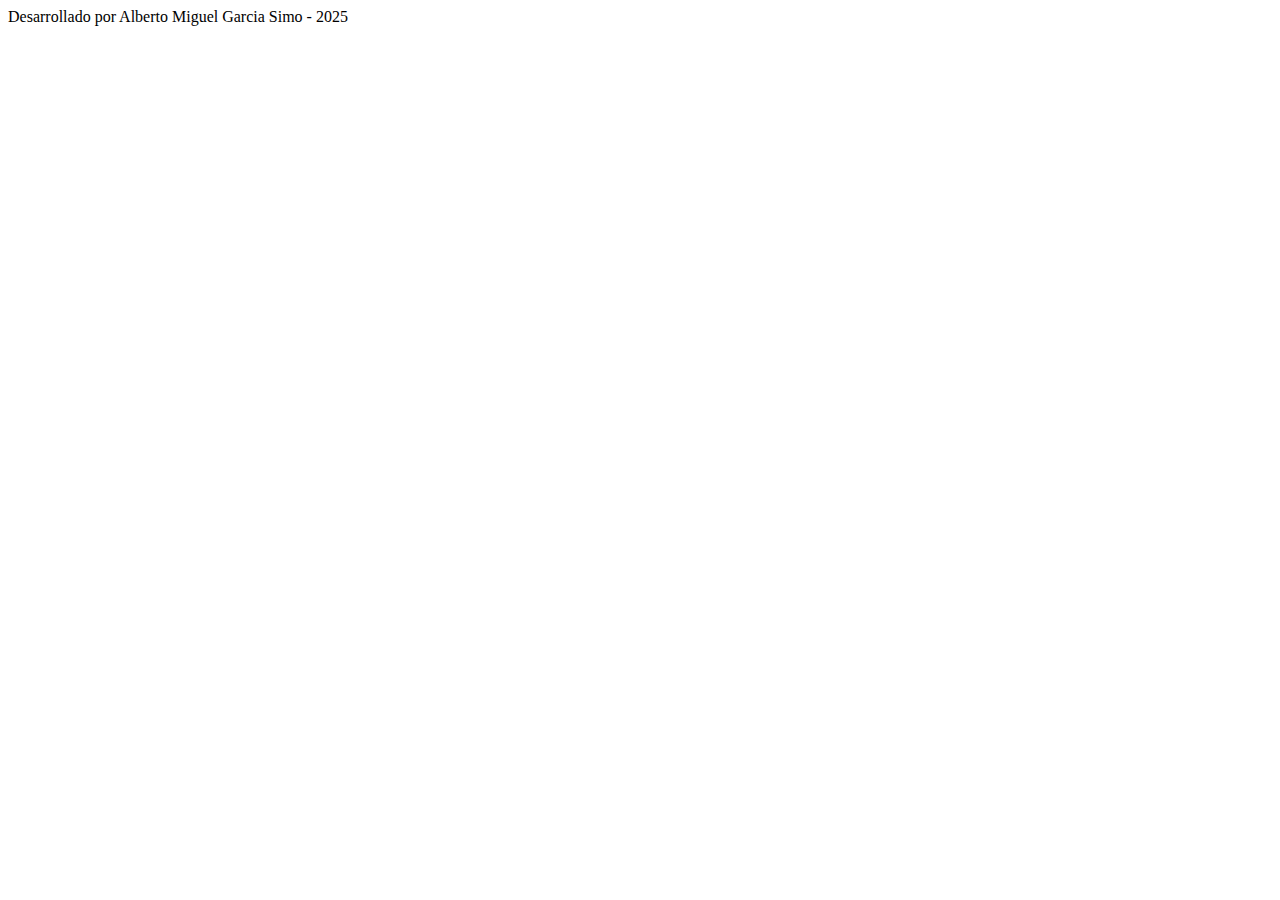
==== index.html @ c46b3932 "Inicio directorios" ====
<!DOCTYPE html>
<html lang="en">
<head>
    <meta charset="UTF-8">
    <meta name="viewport" content="width=device-width, initial-scale=1.0">
    <link rel="stylesheet" href="css/style.css">
    <title>Viajes Garcia</title>
</head>
<body>
    
</body>
<footer>Desarrollado por Alberto Miguel Garcia Simo - 2025</footer>
</html>
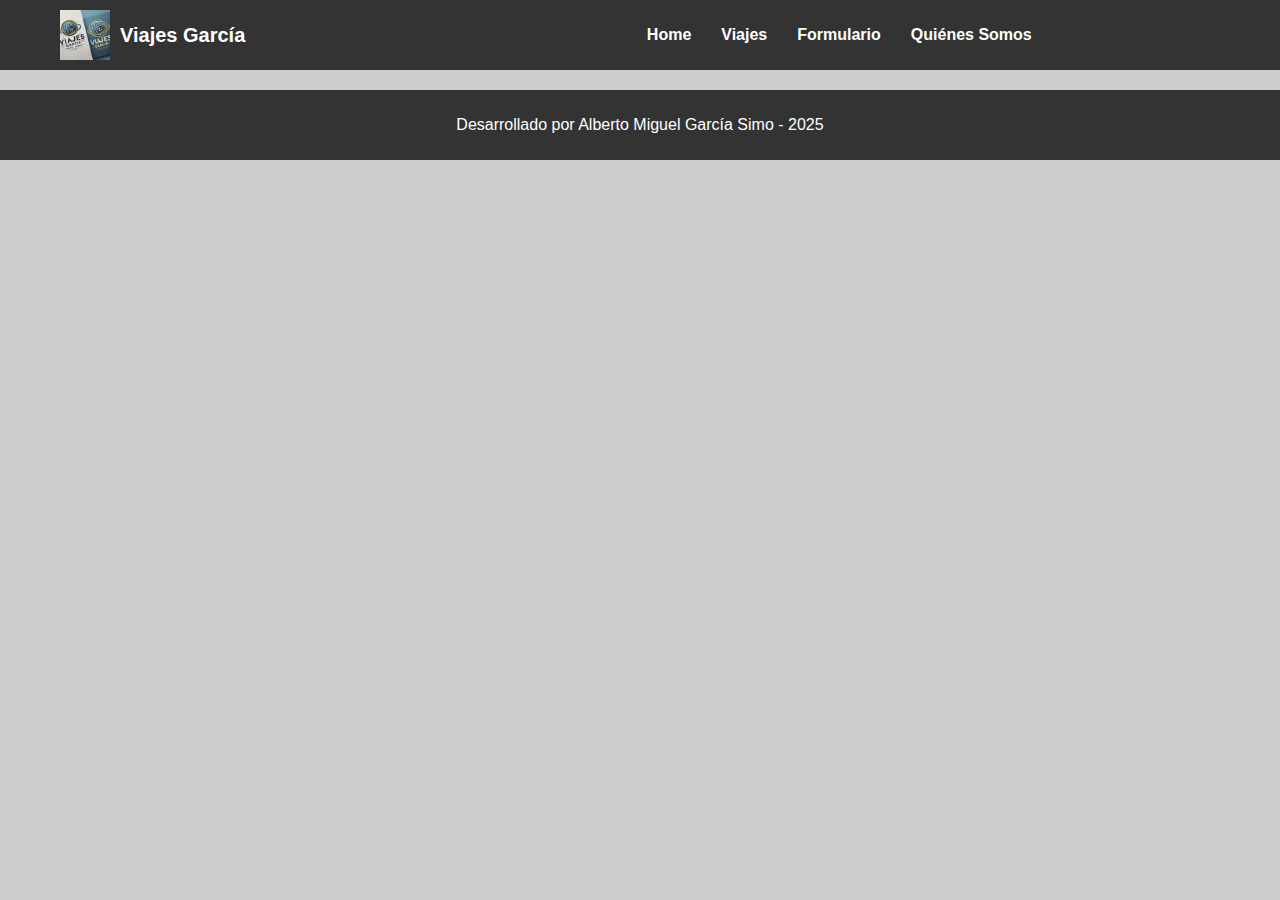
==== commit 0f898dee: "esqueleto y css conjunto" ====
--- a/index.html
+++ b/index.html
@@ -1,13 +1,40 @@
 <!DOCTYPE html>
-<html lang="en">
+<html lang="es">
 <head>
     <meta charset="UTF-8">
     <meta name="viewport" content="width=device-width, initial-scale=1.0">
     <link rel="stylesheet" href="css/style.css">
-    <title>Viajes Garcia</title>
+    <link rel="icon" href="img/logo.webp">
+    <title>Viajes García</title>
 </head>
 <body>
-    
+    <header>
+        <div class="navbar">
+            <div class="nav-container">
+                <div class="logo-container">
+                    <img class="logo" src="img/logo.webp" alt="Logo Viajes García">
+                    <h1 class="titulo">Viajes García</h1>
+                </div>
+                <nav>
+                    <ul class="navi">
+                        <li><a href="index.html">Home</a></li>
+                        <li><a href="viajes.html">Viajes</a></li>
+                        <li><a href="formulario.html">Formulario</a></li>
+                        <li><a href="quienes-somos.html">Quiénes Somos</a></li>
+                    </ul>
+                </nav>
+            </div>
+        </div>
+    </header>
+
+    <main>
+        <div id="contenedor">
+
+        </div>
+    </main>
+
+    <footer>
+        <p>Desarrollado por Alberto Miguel García Simo - 2025</p>
+    </footer>
 </body>
-<footer>Desarrollado por Alberto Miguel Garcia Simo - 2025</footer>
-</html>+</html>
--- a/css/style.css
+++ b/css/style.css
@@ -0,0 +1,81 @@
+/* Estilos generales */
+body {
+    margin: 0;
+    padding: 0;
+    font-family: Arial, sans-serif;
+    background-color: #ccc;
+}
+
+/* Barra de navegación */
+.navbar {
+    background-color: #333;
+    padding: 10px 0;
+}
+
+.nav-container {
+    display: flex;
+    justify-content: center;
+    align-items: center;
+    max-width: 1200px;
+    margin: 0 auto;
+    padding: 0 20px;
+}
+
+/* Logo y título */
+.logo-container {
+    display: flex;
+    align-items: center;
+    flex-grow: 1;
+    margin-left: 20px;
+}
+
+.logo {
+    width: 50px;
+    height: auto;
+    margin-right: 10px;
+}
+
+.titulo {
+    color: white;
+    font-size: 20px;
+    font-weight: bold;
+}
+
+/* Menú de navegación */
+
+nav {
+    flex-grow: 2;
+    display: flex;
+    justify-content: center;
+}
+
+.navi {
+    list-style: none;
+    display: flex;
+    padding: 0;
+    margin: 0;
+}
+
+.navi li {
+    margin: 0 15px;
+}
+
+.navi a {
+    text-decoration: none;
+    color: white;
+    font-size: 16px;
+    font-weight: bold;
+    transition: color 0.3s;
+}
+
+.navi a:hover {
+    color: #FFD700;
+}
+
+footer {
+    background-color: #333;
+    color: white;
+    text-align: center;
+    padding: 10px 0;
+    margin-top: 20px;
+}
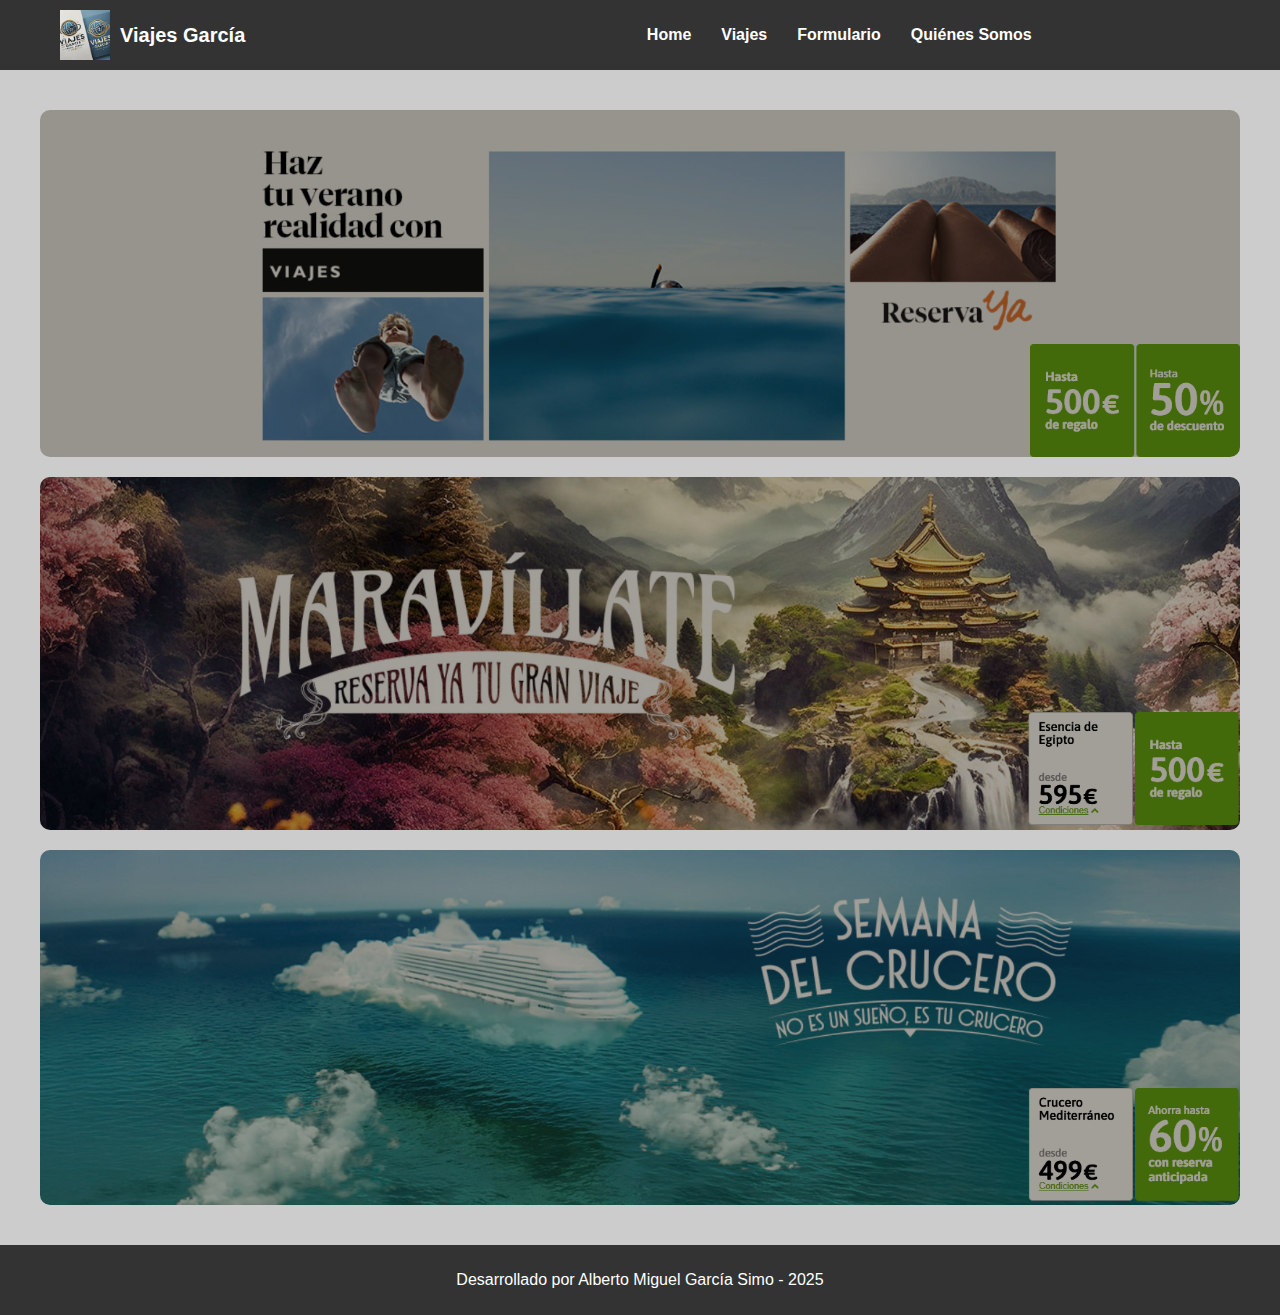
==== commit 85ac2c62: "home con imagenes" ====
--- a/index.html
+++ b/index.html
@@ -29,12 +29,17 @@
 
     <main>
         <div id="contenedor">
-
+            <div class="imagenes-inicio">
+                <img src="img/inicio1.png" alt="Viaje 1">
+                <img src="img/inicio2.png" alt="Viaje 2">
+                <img src="img/inicio3.png" alt="Viaje 3">
+            </div>
         </div>
     </main>
+    
 
     <footer>
         <p>Desarrollado por Alberto Miguel García Simo - 2025</p>
     </footer>
 </body>
-</html>
+</html>--- a/css/style.css
+++ b/css/style.css
@@ -42,7 +42,6 @@
 }
 
 /* Menú de navegación */
-
 nav {
     flex-grow: 2;
     display: flex;
@@ -69,7 +68,32 @@
 }
 
 .navi a:hover {
-    color: #FFD700;
+    color: #0055ff;
+}
+
+#contenedor {
+    width: 100%;
+    max-width: 1200px;  /* Ancho máximo */
+    margin: 20px auto;  /* Centrado con margen superior */
+    padding: 20px;
+    display: flex;
+    flex-direction: column;
+    align-items: center;
+}
+
+/* Sección de imágenes fijas */
+.imagenes-inicio {
+    width: 100%;
+    display: flex;
+    flex-direction: column;
+    gap: 20px; /* Espaciado entre imágenes */
+}
+
+.imagenes-inicio img {
+    width: 100%;
+    max-height: 400px; /* Ajuste de altura */
+    object-fit: cover; /* Ajusta la imagen sin distorsionarla */
+    border-radius: 10px; /* Bordes redondeados */
 }
 
 footer {
